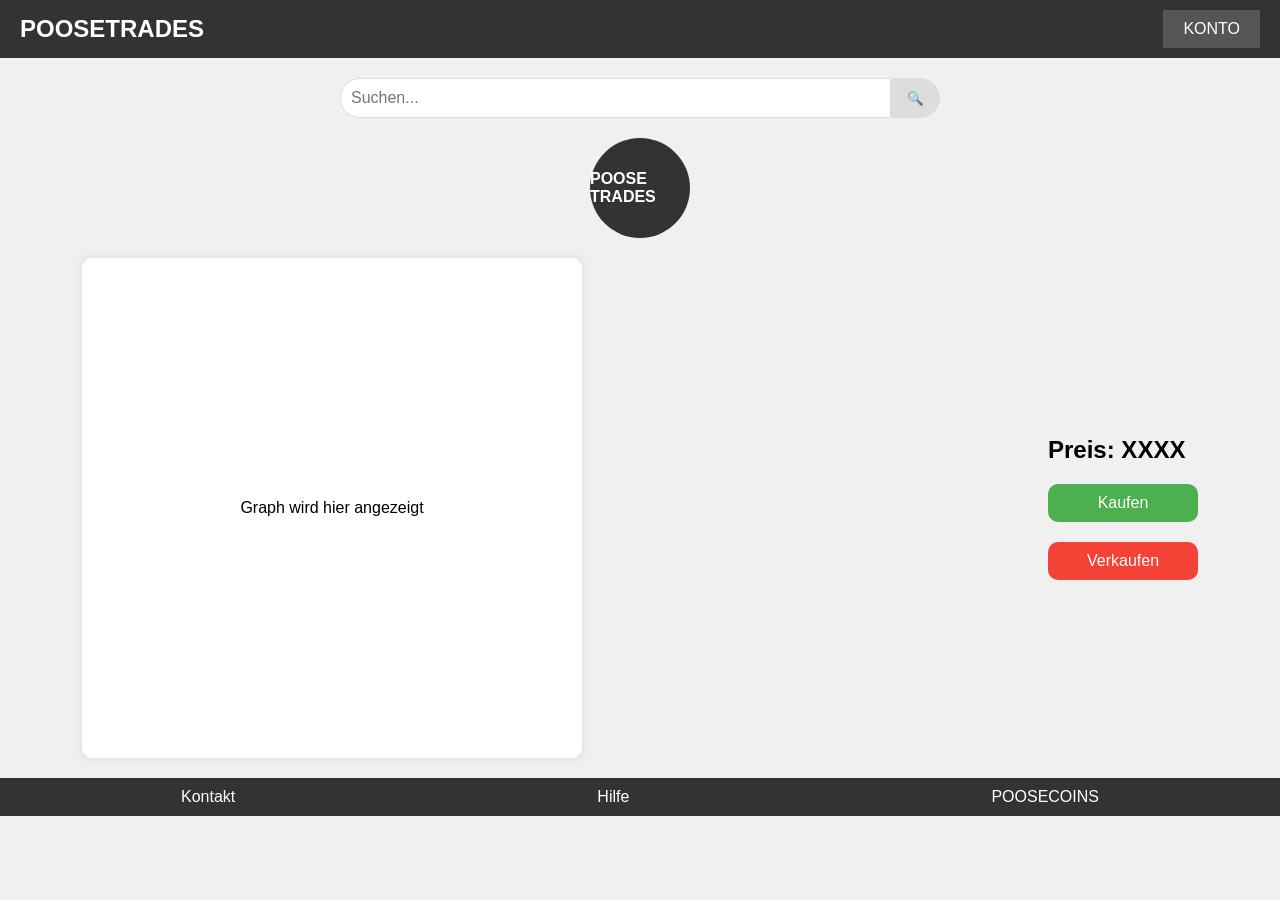
==== templates/index.html @ 8ffb2764 "Vorbereitung für verwendung einer http datei als "client" und grundlegender entwurf der website" ====
<!DOCTYPE html>
<html lang="de">
<head>
    <meta charset="UTF-8">
    <meta name="viewport" content="width=device-width, initial-scale=1.0">
    <title>POOSETRADES</title>
    <script src="https://ajax.googleapis.com/ajax/libs/jquery/3.5.1/jquery.min.js"></script>
    <link rel="stylesheet" href="styles.css">
    <script src="script.js" defer></script>
</head>
<body>
    <!-- Header-Bereich mit Logo und Konto-Button -->
    <header>
        <div class="logo">POOSETRADES</div>
        <button class="konto-button">KONTO</button>
    </header>
    <!-- Hauptinhalt -->
    <main>
        <!-- Suchleiste -->
        <div class="search-container">
            <input type="text" class="search-input" placeholder="Suchen...">
            <button class="search-button">🔍</button>
        </div>
        
        <!-- POOSETRADES-Logo -->
        <div class="poosetrades-logo">POOSE TRADES</div>
      
        <!-- Container für Graph und Informationen -->
        <div class="content-container">
            <!-- Graph-Container -->
            <div class="graph-container">
                <!-- Hier würde der tatsächliche Graph eingefügt werden -->
                <p>Graph wird hier angezeigt</p>
            </div>
            
            <!-- Container für Preis und Aktionsbuttons -->
            <div class="info-container">
                <!-- Preisanzeige -->
                <div class="price">Preis: XXXX</div>
                
                <!-- Aktionsbuttons -->
                <div class="action-buttons">
                    <button class="action-button buy-button">Kaufen</button>
                    <button class="action-button sell-button">Verkaufen</button>
                </div>
            </div>
        </div>
    </main>

    <!-- Footer mit Links -->
    <footer class="footer">
        <a href="#">Kontakt</a>
        <a href="#">Hilfe</a>
        <a href="#">POOSECOINS</a>
    </footer>
</body>
</html>
---- templates/styles.css ----
/* Grundlegende Stilisierung für den Body */
body {
    font-family: Arial, sans-serif;
    margin: 0;
    padding: 0;
    background-color: #f0f0f0;
}

/* Styling für den Header */
header {
    background-color: #333;
    color: white;
    padding: 10px 20px;
    display: flex;
    justify-content: space-between;
    align-items: center;
}

/* Styling für das Logo im Header */
.logo {
    font-weight: bold;
    font-size: 24px;
}

/* Styling für den Konto-Button im Header */
.konto-button {
    background-color: #555;
    border: none;
    color: white;
    padding: 10px 20px;
    text-align: center;
    text-decoration: none;
    display: inline-block;
    font-size: 16px;
    cursor: pointer;
}

/* Styling für den Hauptinhalt */
main {
    padding: 20px;
    display: flex;
    flex-direction: column;
    align-items: center;
}

/* Styling für den Suchcontainer */
.search-container {
    display: flex;
    justify-content: center;
    margin-bottom: 20px;
    width: 80%;
    max-width: 600px;
}

/* Styling für das Sucheingabefeld */
.search-input {
    width: 100%;
    padding: 10px;
    font-size: 16px;
    border: 1px solid #ddd;
    border-radius: 20px 0 0 20px;
}

/* Styling für den Suchbutton */
.search-button {
    padding: 10px 15px;
    background-color: #ddd;
    border: 1px solid #ddd;
    border-radius: 0 20px 20px 0;
    cursor: pointer;
}

/* Styling für das POOSETRADES-Logo */
.poosetrades-logo {
    width: 100px;
    height: 100px;
    background-color: #333;
    border-radius: 50%;
    display: flex;
    justify-content: center;
    align-items: center;
    color: white;
    font-weight: bold;
    margin-bottom: 20px;
}

/* Container für den Hauptinhalt (Graph und Info) */
.content-container {
    display: flex;
    justify-content: space-between;
    width: 90%;
    max-width: 1200px;
}

/* Styling für den Graph-Container */
.graph-container {
    width: 50vw;
    height: 50vw;
    max-width: 500px;
    max-height: 500px;
    background-color: white;
    border-radius: 10px;
    box-shadow: 0 0 10px rgba(0,0,0,0.1);
    display: flex;
    justify-content: center;
    align-items: center;
}

/* Container für Preis und Aktionsbuttons */
.info-container {
    display: flex;
    flex-direction: column;
    justify-content: center;
    align-items: flex-start;
    padding-left: 20px;
}

/* Styling für den Preis */
.price {
    font-size: 24px;
    font-weight: bold;
    margin-bottom: 20px;
}

/* Container für die Aktionsbuttons */
.action-buttons {
    display: flex;
    flex-direction: column;
    gap: 20px;
}

/* Allgemeines Styling für Aktionsbuttons */
.action-button {
    padding: 10px 20px;
    font-size: 16px;
    cursor: pointer;
    border: none;
    border-radius: 10px;
    color: white;
    width: 150px;
}

/* Spezifisches Styling für den Kaufen-Button */
.buy-button {
    background-color: #4CAF50;
}

/* Spezifisches Styling für den Verkaufen-Button */
.sell-button {
    background-color: #f44336;
}

/* Styling für den Footer */
.footer {
    background-color: #333;
    color: white;
    display: flex;
    justify-content: space-around;
    padding: 10px 0;
    width: 100%;
}

/* Styling für Links im Footer */
.footer a {
    color: white;
    text-decoration: none;
}
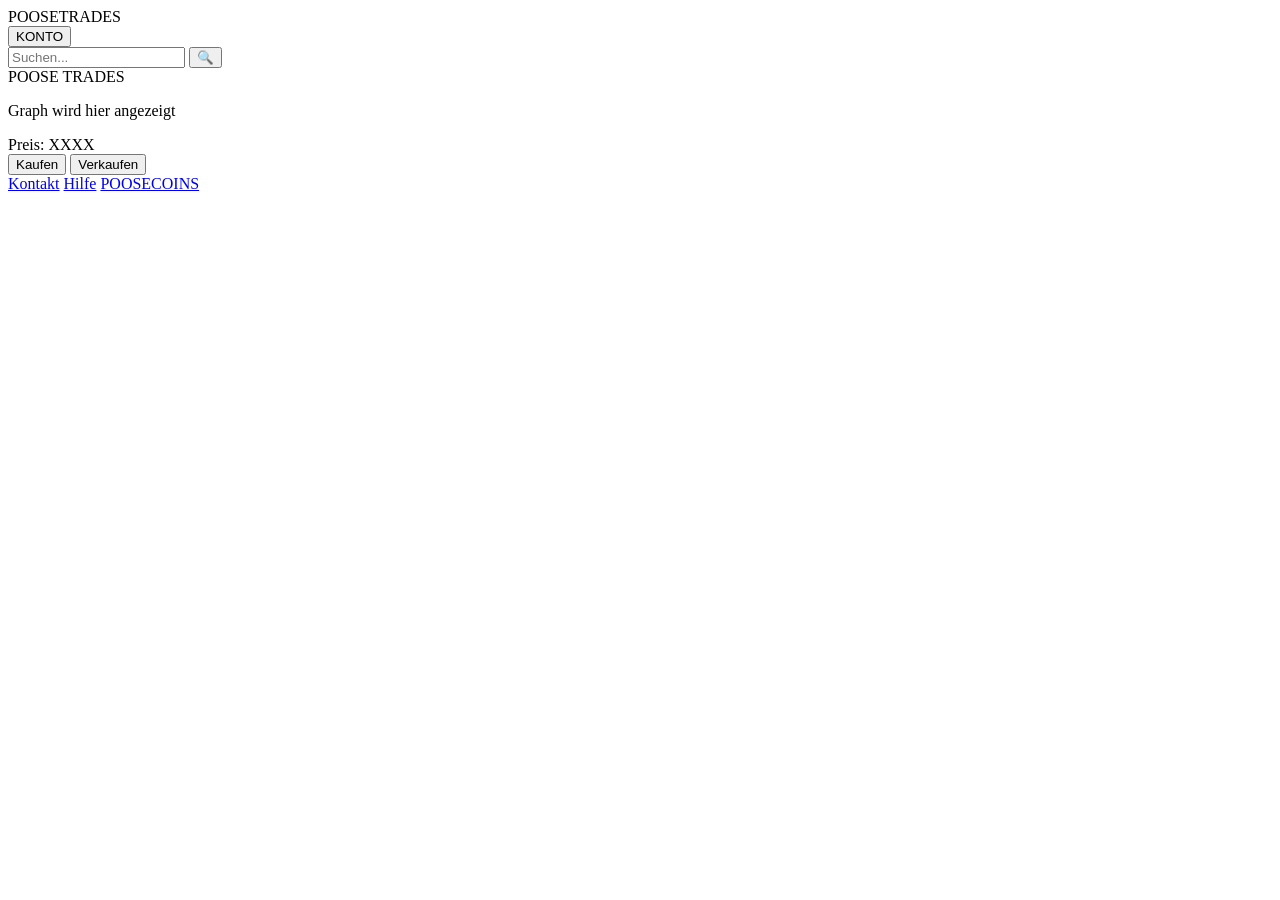
==== commit e303c4a2: "repository struktur organsiiert" ====
--- a/templates/index.html
+++ b/templates/index.html
@@ -4,9 +4,10 @@
     <meta charset="UTF-8">
     <meta name="viewport" content="width=device-width, initial-scale=1.0">
     <title>POOSETRADES</title>
-    <script src="https://ajax.googleapis.com/ajax/libs/jquery/3.5.1/jquery.min.js"></script>
-    <link rel="stylesheet" href="styles.css">
-    <script src="script.js" defer></script>
+
+    <link rel="stylesheet" href="/static/css/styles.css">
+    <script src="/static/js/script.js" defer></script>
+   
 </head>
 <body>
     <!-- Header-Bereich mit Logo und Konto-Button -->
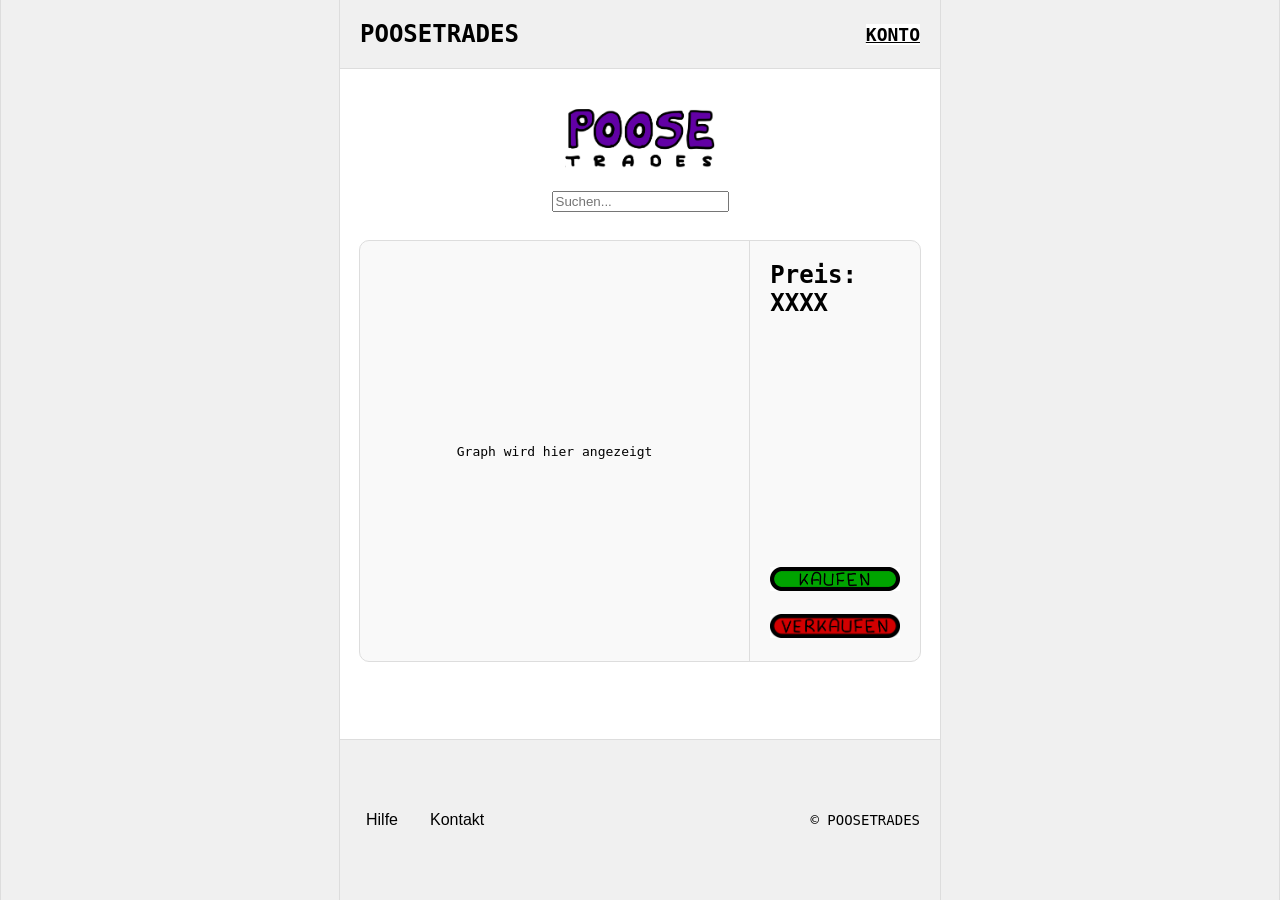
==== commit 7b30cda3: "grundlegends desing der html fertig" ====
--- a/templates/index.html
+++ b/templates/index.html
@@ -4,55 +4,54 @@
     <meta charset="UTF-8">
     <meta name="viewport" content="width=device-width, initial-scale=1.0">
     <title>POOSETRADES</title>
-
-    <link rel="stylesheet" href="/static/css/styles.css">
-    <script src="/static/js/script.js" defer></script>
-   
+    <link rel="stylesheet" href="styles.css">
+    <script src="script.js" defer></script>
 </head>
 <body>
-    <!-- Header-Bereich mit Logo und Konto-Button -->
-    <header>
-        <div class="logo">POOSETRADES</div>
-        <button class="konto-button">KONTO</button>
-    </header>
-    <!-- Hauptinhalt -->
-    <main>
-        <!-- Suchleiste -->
-        <div class="search-container">
-            <input type="text" class="search-input" placeholder="Suchen...">
-            <button class="search-button">🔍</button>
+    <div class="outer-container">
+        <div class="left-border"></div>
+        <div class="container">
+            <header>
+                <div class="logo">POOSETRADES</div>
+                <a href="konto.html" class="konto-button">KONTO</a>
+            </header>
+
+            <main>
+                <div class="logo-container">
+                    <img src="desings/logo.png" alt="POOSE TRADES" class="logo-image">
+                </div>
+                <div class="such-container">
+                        <input type="text" class="such-input" placeholder="Suchen...">
+                </div>
+                <div class="content-wrapper">
+                    <div class="graph-container">
+                        <p>Graph wird hier angezeigt</p>
+                    </div>
+                    <div class="handel-container">
+                        <div class="price">Preis: XXXX</div>
+                        <div class="action-buttons">
+                            <button class="action-button buy-button">
+                                <img src="desings/kaufen.png" alt="Kaufen">
+                            </button>
+                            <button class="action-button sell-button">
+                                <img src="desings/verkaufen.png" alt="Verkaufen">
+                            </button>
+                        </div>
+                    </div>
+                </div>
+            </main>
+
+            <footer class="footer">
+                <div class="footer-links">
+                    <button class="footer-button">Hilfe</button>
+                    <button class="footer-button">Kontakt</button>
+                </div>
+                <div class="copyright">
+                    &copy; POOSETRADES
+                </div>
+            </footer>
         </div>
-        
-        <!-- POOSETRADES-Logo -->
-        <div class="poosetrades-logo">POOSE TRADES</div>
-      
-        <!-- Container für Graph und Informationen -->
-        <div class="content-container">
-            <!-- Graph-Container -->
-            <div class="graph-container">
-                <!-- Hier würde der tatsächliche Graph eingefügt werden -->
-                <p>Graph wird hier angezeigt</p>
-            </div>
-            
-            <!-- Container für Preis und Aktionsbuttons -->
-            <div class="info-container">
-                <!-- Preisanzeige -->
-                <div class="price">Preis: XXXX</div>
-                
-                <!-- Aktionsbuttons -->
-                <div class="action-buttons">
-                    <button class="action-button buy-button">Kaufen</button>
-                    <button class="action-button sell-button">Verkaufen</button>
-                </div>
-            </div>
-        </div>
-    </main>
-
-    <!-- Footer mit Links -->
-    <footer class="footer">
-        <a href="#">Kontakt</a>
-        <a href="#">Hilfe</a>
-        <a href="#">POOSECOINS</a>
-    </footer>
+        <div class="right-border"></div>
+    </div>
 </body>
 </html>
--- a/templates/styles.css
+++ b/templates/styles.css
@@ -0,0 +1,174 @@
+body, html {
+    margin: 0;
+    padding: 0;
+    height: 100%;
+    font-family: monospace;
+    overflow-x: hidden;
+}
+
+.outer-container {
+    display: flex;
+    min-height: 100vh;
+    min-width: 1000px;
+}
+
+.left-border, .right-border {
+    flex-grow: 1;
+    background-color: #f0f0f0;
+    border-left: 1px solid #ddd;
+    border-right: 1px solid #ddd;
+}
+
+.container {
+    flex: 0 0 600px;
+    display: flex;
+    flex-direction: column;
+    background-color: #ffffff;
+}
+
+header {
+    display: flex;
+    justify-content: space-between;
+    align-items: center;
+    padding: 20px;
+    background-color: #f0f0f0;
+    border-bottom: 1px solid #ddd;
+}
+
+.logo {
+    font-weight: bold;
+    font-size: 24px;
+}
+
+.konto-button {
+    background-color: #ffffff;
+    border: none;
+    color: #000;
+    font-weight: bold;
+    font-size: 18px;
+    cursor: pointer;
+}
+
+main {
+    flex-grow: 1;
+    display: flex;
+    flex-direction: column;
+    justify-content: flex-start;
+    align-items: center;
+    padding: 20px;
+    padding-top: 40px; /* Erhöht den oberen Abstand */
+}
+
+.logo-container {
+    margin-bottom: 20px;
+}
+
+.logo-image {
+    width: 150px;
+    height: auto;
+}
+
+.content-wrapper {
+    display: flex;
+    width: 100%;
+    aspect-ratio: 4 / 3;
+    background-color: #f9f9f9;
+    border: 1px solid #ddd;
+    border-radius: 10px;
+}
+
+.such-container {
+    display: flex;
+    align-items: center;
+    margin-bottom: 5%;
+}
+
+.graph-container {
+    flex: 3;
+    aspect-ratio: 1 / 1;
+    display: flex;
+    justify-content: center;
+    align-items: center;
+    border-right: 1px solid #ddd;
+}
+
+.handel-container {
+    flex: 1;
+    padding: 20px;
+    display: flex;
+    flex-direction: column;
+    justify-content: space-between;
+}
+
+.price {
+    font-size: 24px;
+    font-weight: bold;
+    margin-bottom: 20px;
+}
+
+.action-buttons {
+    display: flex;
+    flex-direction: column;
+    gap: 20px;
+}
+
+.action-button {
+    background: none;
+    border: none;
+    cursor: pointer;
+    padding: 0;
+}
+
+.action-button img {
+    width: 100%;
+    max-width: 150px;
+    height: auto;
+}
+
+footer {
+    display: flex;
+    justify-content: space-between;
+    align-items: center;
+    padding: 30px 20px; /* Erhöhter vertikaler Abstand */
+    background-color: #f0f0f0;
+    border-top: 1px solid #ddd;
+    height: 100px; /* Erhöhte Fußzeilenhöhe */
+}
+
+.footer-links {
+    display: flex;
+    gap: 20px;
+}
+
+.footer-button {
+    background: none;
+    border: none;
+    cursor: pointer;
+    font-size: 16px;
+}
+
+.copyright {
+    font-size: 14px;
+}
+
+.konto-container {
+    text-align: center;
+    margin-top: 50px;
+}
+
+.login-form, .register-form {
+    display: flex;
+    flex-direction: column;
+    align-items: center;
+    margin-bottom: 20px;
+}
+
+.login-form input, .register-form input {
+    margin-bottom: 10px;
+    padding: 5px;
+    width: 200px;
+}
+
+.login-form button, .register-form button {
+    padding: 5px 10px;
+}
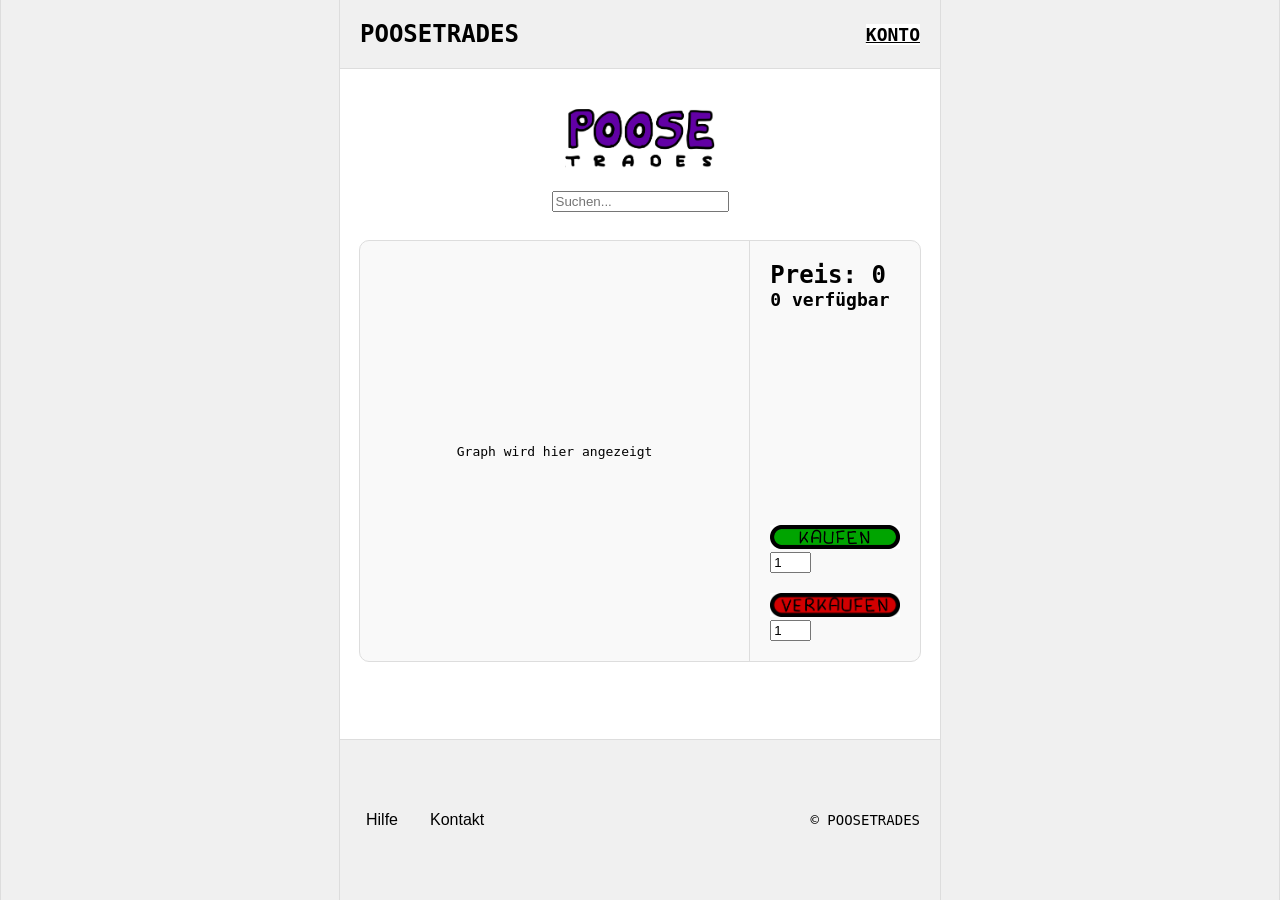
==== commit 023d591d: "3 htmls erstellt. eine für startseite, eine für den login screen und eine für den kontoscreen. für a" ====
--- a/templates/index.html
+++ b/templates/index.html
@@ -5,7 +5,7 @@
     <meta name="viewport" content="width=device-width, initial-scale=1.0">
     <title>POOSETRADES</title>
     <link rel="stylesheet" href="styles.css">
-    <script src="script.js" defer></script>
+    
 </head>
 <body>
     <div class="outer-container">
@@ -28,14 +28,23 @@
                         <p>Graph wird hier angezeigt</p>
                     </div>
                     <div class="handel-container">
-                        <div class="price">Preis: XXXX</div>
+                        <div class="price-info">
+                            <span>Preis: <span class="price-value">0</span></span>
+                            <div class="available-units"><span class="units-value">0</span> verfügbar</div>
+                        </div>
                         <div class="action-buttons">
-                            <button class="action-button buy-button">
-                                <img src="desings/kaufen.png" alt="Kaufen">
-                            </button>
-                            <button class="action-button sell-button">
-                                <img src="desings/verkaufen.png" alt="Verkaufen">
-                            </button>
+                            <div class="buy-container">
+                                <button class="action-button buy-button">
+                                    <img src="desings/kaufen.png" alt="Kaufen">
+                                </button>
+                                <input type="number" class="buy-amount" min="1" value="1">
+                            </div>
+                            <div class="sell-container">
+                                <button class="action-button sell-button">
+                                    <img src="desings/verkaufen.png" alt="Verkaufen">
+                                </button>
+                                <input type="number" class="sell-amount" min="1" value="1">
+                            </div>
                         </div>
                     </div>
                 </div>
@@ -53,5 +62,6 @@
         </div>
         <div class="right-border"></div>
     </div>
+    <script src="script.js" defer></script>
 </body>
 </html>
--- a/templates/styles.css
+++ b/templates/styles.css
@@ -100,7 +100,7 @@
     justify-content: space-between;
 }
 
-.price {
+.price-info {
     font-size: 24px;
     font-weight: bold;
     margin-bottom: 20px;
@@ -171,4 +171,12 @@
 
 .login-form button, .register-form button {
     padding: 5px 10px;
+}
+
+.buy-amount, .sell-amount{
+    width: 25%;
+}
+
+.available-units{
+    font-size: 75%;
 }
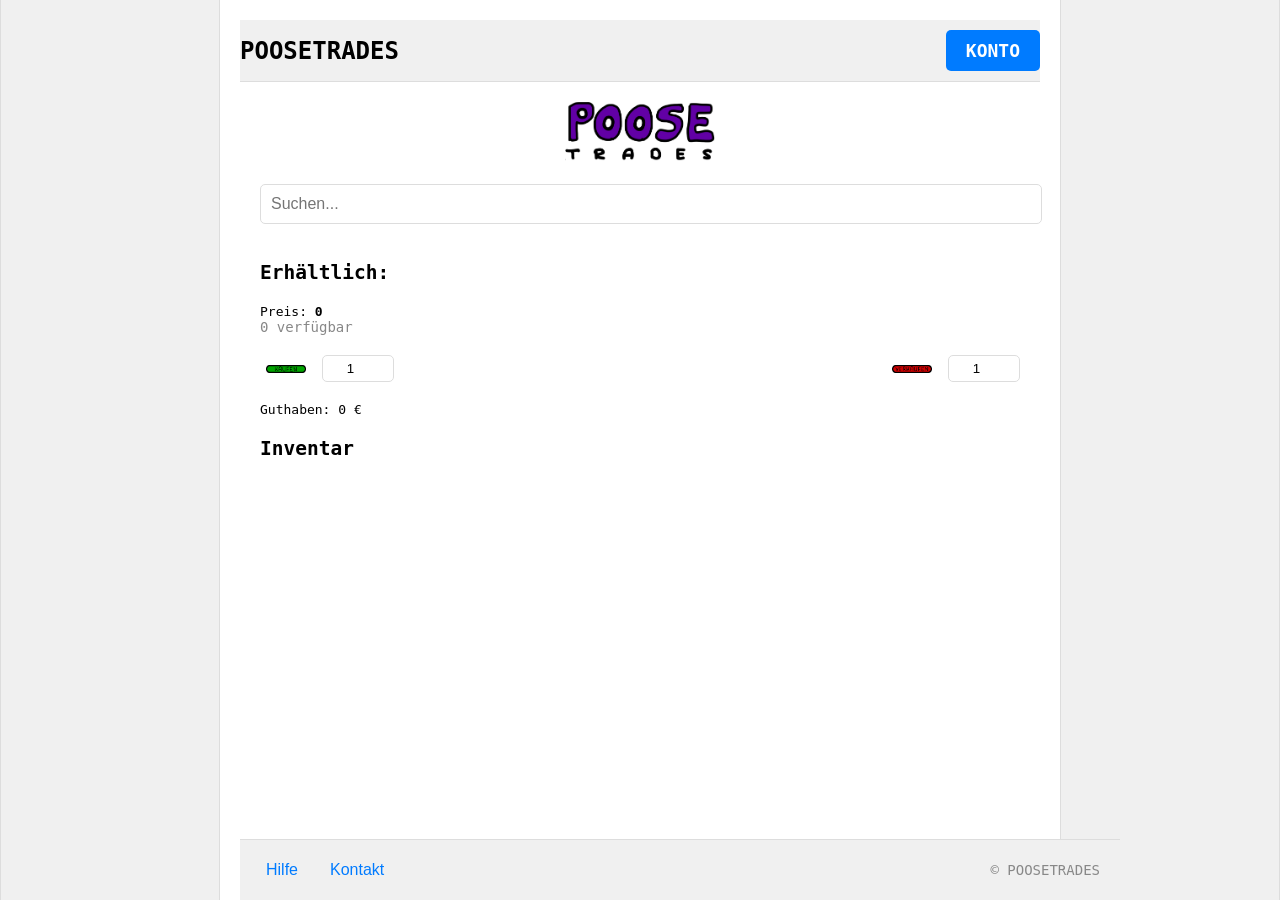
==== commit 8eea3a5e: "fehlerbehebung" ====
--- a/templates/index.html
+++ b/templates/index.html
@@ -5,7 +5,6 @@
     <meta name="viewport" content="width=device-width, initial-scale=1.0">
     <title>POOSETRADES</title>
     <link rel="stylesheet" href="styles.css">
-    
 </head>
 <body>
     <div class="outer-container">
@@ -13,7 +12,7 @@
         <div class="container">
             <header>
                 <div class="logo">POOSETRADES</div>
-                <a href="konto.html" class="konto-button">KONTO</a>
+                <a href="login.html" class="konto-button">KONTO</a>
             </header>
 
             <main>
@@ -21,11 +20,12 @@
                     <img src="desings/logo.png" alt="POOSE TRADES" class="logo-image">
                 </div>
                 <div class="such-container">
-                        <input type="text" class="such-input" placeholder="Suchen...">
+                    <input type="text" class="such-input" placeholder="Suchen...">
                 </div>
-                <div class="content-wrapper">
-                    <div class="graph-container">
-                        <p>Graph wird hier angezeigt</p>
+                <div class="markt-container">
+                    <div id="stocks-container">
+                        <h2>Erhältlich: </h2>
+                        <ul id="stocks-anzeige"></ul>
                     </div>
                     <div class="handel-container">
                         <div class="price-info">
@@ -47,6 +47,16 @@
                             </div>
                         </div>
                     </div>
+                    <div id="guthaben-container">
+                        <span>Guthaben: </span>
+                        <span id="guthaben-wert">0</span>
+                        <span>€</span>
+                    </div>
+                    <div id="inventar-container">
+                        <h2>Inventar</h2>
+                        <p id="login-message">Bitte loggen Sie sich ein, um Ihr Inventar zu sehen.</p>
+                        <ul id="inventar-anzeige"></ul>
+                    </div>
                 </div>
             </main>
 
--- a/templates/styles.css
+++ b/templates/styles.css
@@ -20,17 +20,19 @@
 }
 
 .container {
-    flex: 0 0 600px;
+    flex: 0 0 800px;
     display: flex;
     flex-direction: column;
     background-color: #ffffff;
+    position: relative;
+    padding: 20px;
 }
 
 header {
     display: flex;
     justify-content: space-between;
     align-items: center;
-    padding: 20px;
+    padding: 10px 0;
     background-color: #f0f0f0;
     border-bottom: 1px solid #ddd;
 }
@@ -41,22 +43,23 @@
 }
 
 .konto-button {
-    background-color: #ffffff;
+    background-color: #007BFF;
     border: none;
-    color: #000;
+    color: white;
     font-weight: bold;
     font-size: 18px;
+    padding: 10px 20px;
+    border-radius: 5px;
     cursor: pointer;
+    text-decoration: none;
 }
 
 main {
     flex-grow: 1;
     display: flex;
     flex-direction: column;
-    justify-content: flex-start;
     align-items: center;
     padding: 20px;
-    padding-top: 40px; /* Erhöht den oberen Abstand */
 }
 
 .logo-container {
@@ -65,74 +68,95 @@
 
 .logo-image {
     width: 150px;
-    height: auto;
-}
-
-.content-wrapper {
-    display: flex;
-    width: 100%;
-    aspect-ratio: 4 / 3;
-    background-color: #f9f9f9;
-    border: 1px solid #ddd;
-    border-radius: 10px;
 }
 
 .such-container {
-    display: flex;
-    align-items: center;
-    margin-bottom: 5%;
+    width: 100%;
+    margin-bottom: 20px;
 }
 
-.graph-container {
-    flex: 3;
-    aspect-ratio: 1 / 1;
-    display: flex;
-    justify-content: center;
-    align-items: center;
-    border-right: 1px solid #ddd;
+.such-input {
+    width: 100%;
+    padding: 10px;
+    font-size: 16px;
+    border: 1px solid #ddd;
+    border-radius: 5px;
 }
 
-.handel-container {
-    flex: 1;
-    padding: 20px;
-    display: flex;
-    flex-direction: column;
-    justify-content: space-between;
+.markt-container {
+    width: 100%;
+}
+
+#stocks-container {
+    margin-bottom: 20px;
 }
 
 .price-info {
-    font-size: 24px;
+    margin-bottom: 20px;
+}
+
+.price-value {
     font-weight: bold;
-    margin-bottom: 20px;
+}
+
+.available-units {
+    font-size: 14px;
+    color: #888;
 }
 
 .action-buttons {
     display: flex;
-    flex-direction: column;
-    gap: 20px;
+    justify-content: space-between;
+}
+
+.buy-container, .sell-container {
+    display: flex;
+    align-items: center;
 }
 
 .action-button {
-    background: none;
+    background-color: transparent;
     border: none;
     cursor: pointer;
-    padding: 0;
 }
 
 .action-button img {
+    width: 40px;
+}
+
+.buy-amount, .sell-amount {
+    width: 60px;
+    padding: 5px;
+    margin-left: 10px;
+    border: 1px solid #ddd;
+    border-radius: 5px;
+    text-align: center;
+}
+
+#guthaben-container {
+    margin: 20px 0;
+}
+
+#inventar-container {
     width: 100%;
-    max-width: 150px;
-    height: auto;
+}
+
+#inventar-anzeige {
+    list-style-type: none;
+    padding: 0;
+    margin: 0;
 }
 
 footer {
     display: flex;
     justify-content: space-between;
     align-items: center;
-    padding: 30px 20px; /* Erhöhter vertikaler Abstand */
+    padding: 20px;
     background-color: #f0f0f0;
     border-top: 1px solid #ddd;
-    height: 100px; /* Erhöhte Fußzeilenhöhe */
+    position: absolute;
+    bottom: 0;
+    width: 100%;
 }
 
 .footer-links {
@@ -145,38 +169,19 @@
     border: none;
     cursor: pointer;
     font-size: 16px;
+    color: #007BFF;
+}
+
+.footer-button:hover {
+    text-decoration: underline;
 }
 
 .copyright {
     font-size: 14px;
+    color: #888;
 }
 
-.konto-container {
-    text-align: center;
-    margin-top: 50px;
-}
 
-.login-form, .register-form {
-    display: flex;
-    flex-direction: column;
-    align-items: center;
-    margin-bottom: 20px;
-}
-
-.login-form input, .register-form input {
-    margin-bottom: 10px;
-    padding: 5px;
-    width: 200px;
-}
-
-.login-form button, .register-form button {
-    padding: 5px 10px;
-}
-
-.buy-amount, .sell-amount{
-    width: 25%;
-}
-
-.available-units{
-    font-size: 75%;
+#login-message {
+    display: none;
 }
